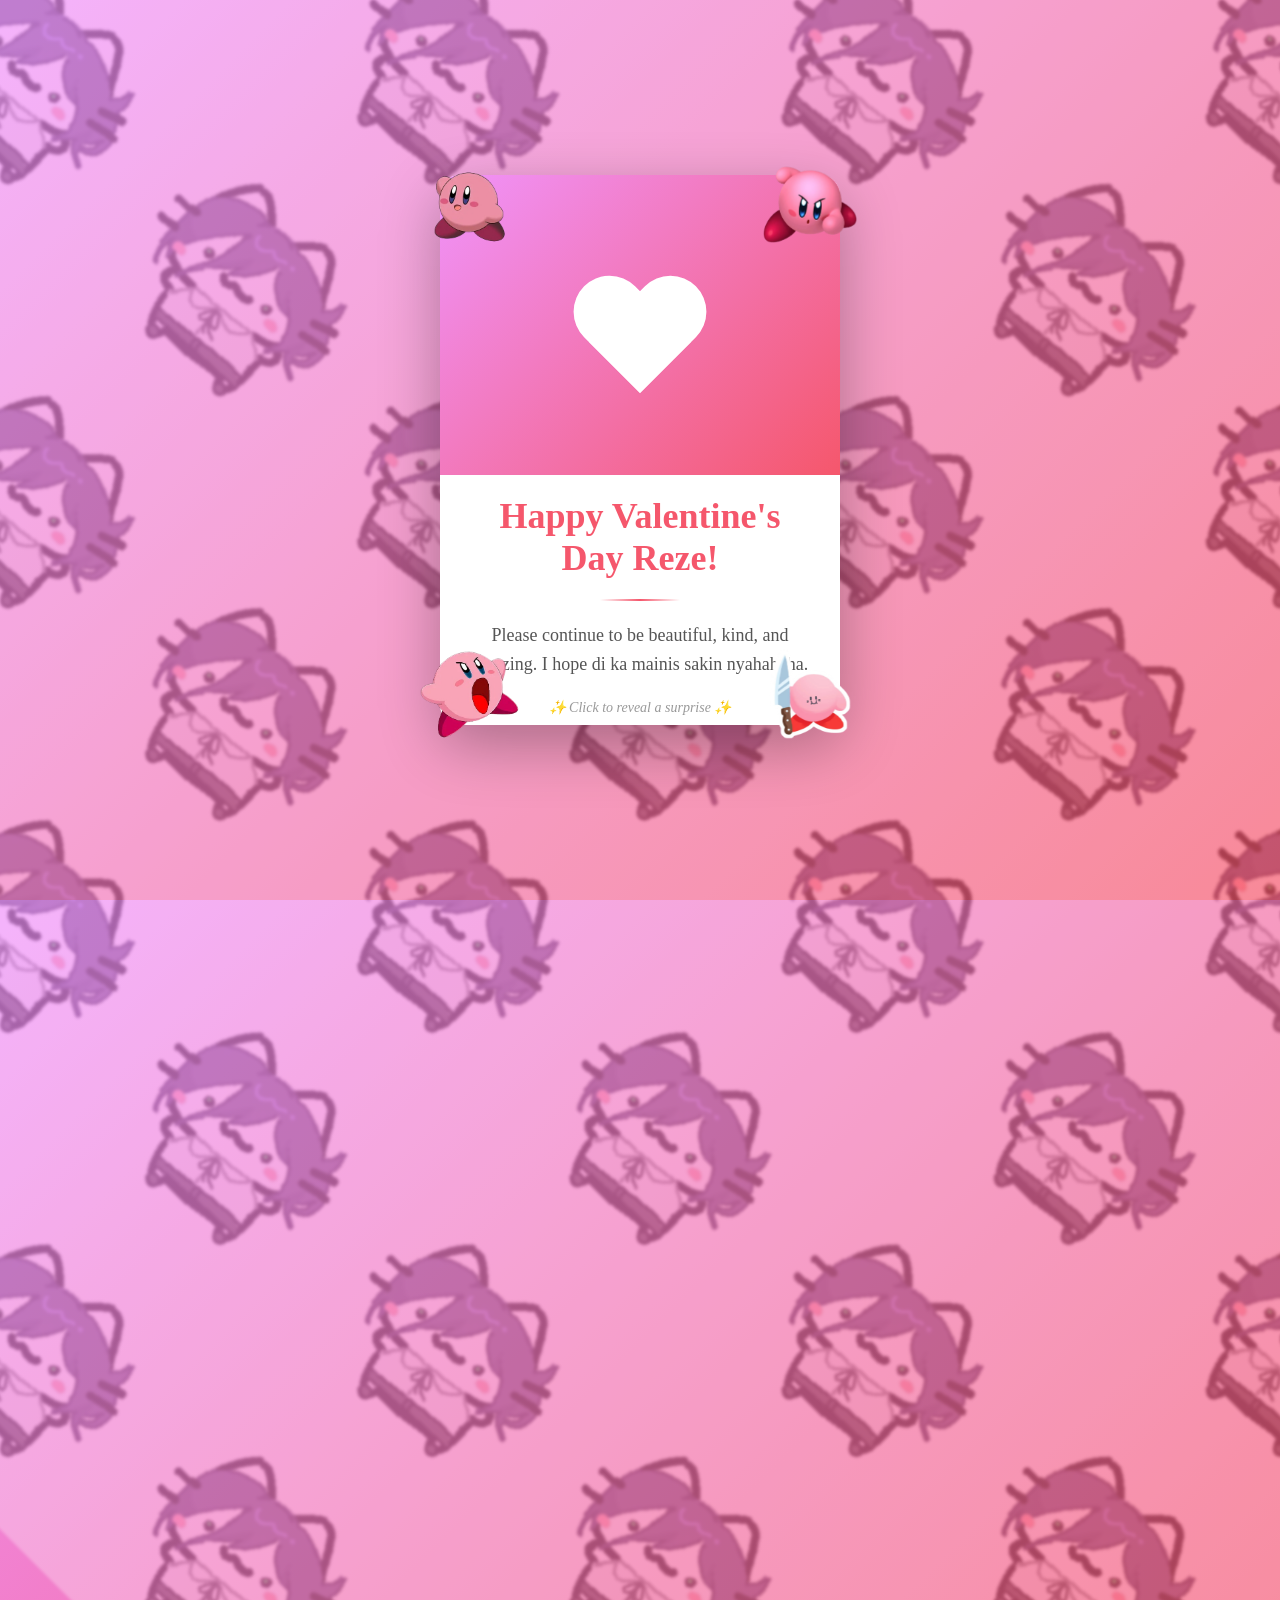
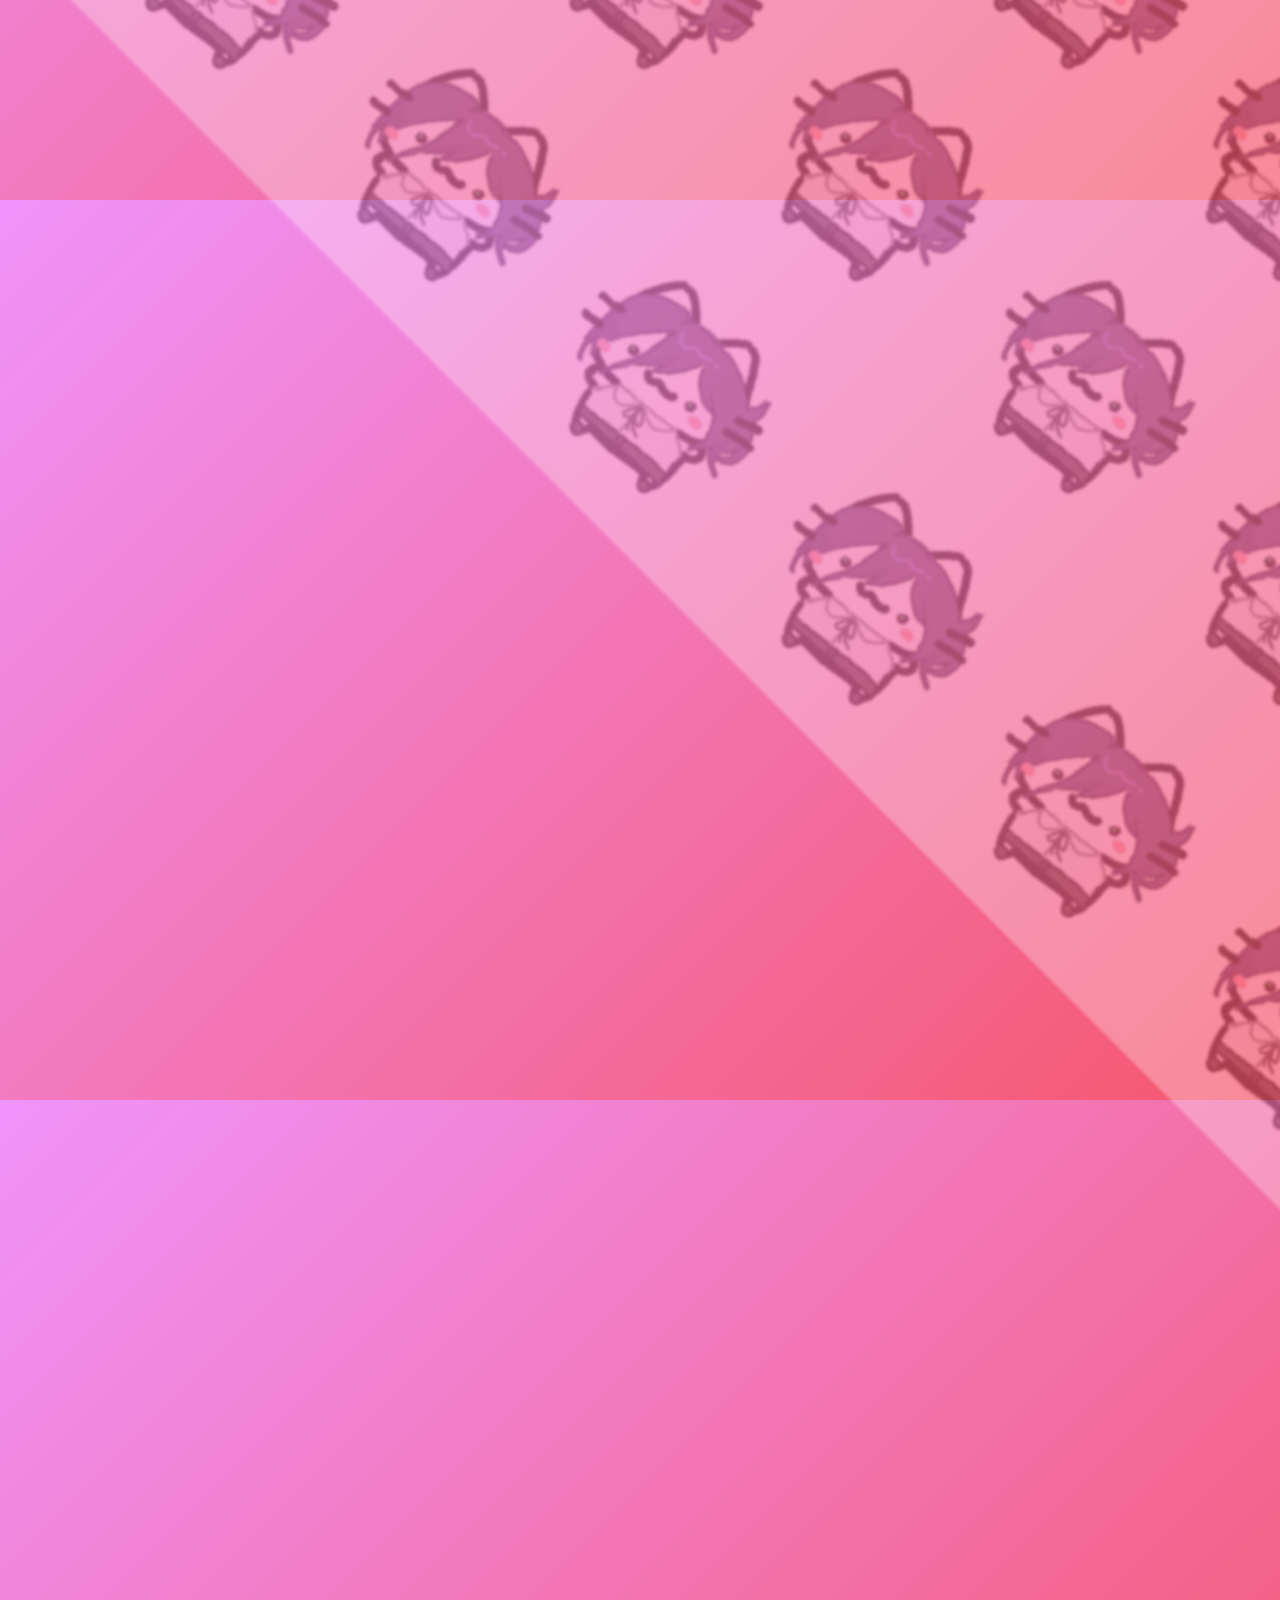
==== public/Index.html @ 4da03b4e "4th commit" ====
<!DOCTYPE html>
<html lang="en">
<head>
    <meta charset="UTF-8">
    <meta name="viewport" content="width=device-width, initial-scale=1.0">
    <title>Happy Valentine's Day</title>
    <link rel="stylesheet" href="styles.css">
</head>
<body>
    <div class="card-container" onclick="this.classList.toggle('flipped')">
         <img src="kirby1.png" class="corner-kirby kirby-top-left" alt="Kirby">
         <img src="Kirby3.png" class="corner-kirby kirby-top-right" alt="Kirby">
         <img src="kirb2.png" class="corner-kirby kirby-bottom-left" alt="Kirby">
         <img src="Kirby4.png" class="corner-kirby kirby-bottom-right" alt="Kirby">

        <!-- Front of Card -->
        <div class="card-front">
            <div class="card-top">
                <div class="heart"></div>
            </div>
            
            <div class="card-content">
                <h1>Happy Valentine's Day Reze!</h1>
                <div class="decorative-line"></div>
                <p class="message">
                    Please continue to be beautiful, kind, and amazing. I hope di ka mainis sakin nyahahaha.
                </p>
                <p class="click-hint">✨ Click to reveal a surprise ✨</p>
            </div>
        </div>

        <!-- Back of Card -->
        <div class="card-back">
            <div class="bouquet">
                <img src="Valentines.png" alt="Ur Fave Color and Red Roses">
            </div>
            <p class="back-message">For You Cha! 💐</p>
            <p class="back-text">I hope you like this simple card</p>
        </div>
    </div>
</body>
</html>
---- public/styles.css ----
* {
            margin: 0;
            padding: 0;
            box-sizing: border-box;
        }

        body {
            min-height: 100vh;
            display: flex;
            justify-content: center;
            align-items: center;
            background: linear-gradient(135deg, #f093fb 0%, #f5576c 100%);
            font-family: 'Georgia', serif;
            perspective: 1000px;
            position: relative;
        }

        /* Repeating Pattern Background */
       body::before {
    content: '';
    position: absolute;
    top: 0;
    left: 0;
    width: 200%;
    height: 200%;
    background-image: url('Catto.jpg');
    background-size: 200px;
    background-repeat: repeat;
    opacity: 0.3;
    filter: blur(1px);
    transform: rotate(45deg) scale(1.5);
    z-index: 0;
    animation: diagonalScroll 20s linear infinite;
}

        .card-container {
            width: 400px;
            height: 550px;
            position: relative;
            cursor: pointer;
            transition: transform 0.8s;
            transform-style: preserve-3d;
            z-index: 1;
        }

        .card-container.flipped {
            transform: rotateY(180deg);
        }

        .card-front,
        .card-back {
            width: 100%;
            height: 100%;
            position: absolute;
            backface-visibility: hidden;
            border-radius: 20px;
            box-shadow: 0 20px 60px rgba(0, 0, 0, 0.3);
            overflow: hidden;
        }

        .card-front {
            background: #fff;
        }

        .card-back {
            background: linear-gradient(135deg, #ffecd2 0%, #fcb69f 100%);
            transform: rotateY(180deg);
            display: flex;
            flex-direction: column;
            justify-content: center;
            align-items: center;
            padding: 40px;
            position: relative;
        }

        .card-back::before {
            content: '';
            position: absolute;
            top: 0;
            left: 0;
            width: 100%;
            height: 100%;
            background-image: url('Reze.png');
            background-size: 200px;
            background-repeat: repeat;
            opacity: 0.3;
            filter: blur(1px);
            transform: rotate(0deg) scale(1.5);
            z-index: 0;
            animation: diagonalScroll 10s linear infinite;
        }

        /* Front Card Styles */
        .card-top {
            height: 300px;
            background: linear-gradient(135deg, #f093fb 0%, #f5576c 100%);
            display: flex;
            justify-content: center;
            align-items: center;
            position: relative;
        }
        .heart {
    position: relative;
     top: 25px;
    width: 144px;
    height: 144px;
    animation: heartbeat 1.5s infinite;
    transform-origin:translate(-54%, -50%) scale(1.6);
}

        .heart::before,
        .heart::after {
            content: "";
            position: absolute;
            top: 0;
            width: 72px;
            height: 115px;
            background: #fff;
            border-radius: 72px 72px 0 0;
        }

        .heart::before {
            left: 72px;
            transform: rotate(-45deg);
            transform-origin: 0 100%;
        }

        .heart::after {
            left: 0;
            transform: rotate(45deg);
            transform-origin: 100% 100%;
        }

        @keyframes heartbeat {
    0%, 100% {
        transform: scale(1.6);
    }
    10% {
        transform: scale(1.8);
    }
    20% {
        transform: scale(1.6);
    }
    30% {
        transform: scale(1.8);
    }
    40% {
        transform: scale(1.6);
    }
        }

        .card-content {
            padding: 20px 30px;
            text-align: center;
        }

        h1 {
            color: #f5576c;
            font-size: 36px;
            margin-bottom: 20px;
            font-weight: bold;
        }

        .message {
            color: #555;
            font-size: 18px;
            line-height: 1.6;
            margin-bottom: 20px;
        }

        .click-hint {
            color: #999;
            font-size: 14px;
            font-style: italic;
            margin-top: 20px;
        }

        .decorative-line {
            width: 80px;
            height: 2px;
            background: linear-gradient(90deg, transparent, #f5576c, transparent);
            margin: 20px auto;
        }

        /* Back Card - Flower Bouquet */
        .bouquet {
            position: relative;
            width: 100%;
            height: 100%;
            display: flex;
            justify-content: center;
            align-items: center;
            padding: 20px;
            z-index: 1;
        }

        .bouquet img {
            max-width: 100%;
            max-height: 380px;
            object-fit: contain;
            animation: fadeInBouquet 1s ease-out;
            position: relative;
            z-index: 1;
        }

        @keyframes fadeInBouquet {
            from {
                opacity: 0;
                transform: scale(0.8);
            }
            to {
                opacity: 1;
                transform: scale(1);
            }
        }

        .back-message {
            text-align: center;
            color: #d63447;
            font-size: 24px;
            font-weight: bold;
            margin-top: 20px;
            text-shadow: 1px 1px 2px rgba(0,0,0,0.1);
            position: relative;
            z-index: 1;
        }

        .back-text {
            text-align: center;
            color: #8b4513;
            font-size: 16px;
            margin-top: 10px;
            font-style: italic;
            position: relative;
            z-index: 1;
        }

        /* Corner Kirby Images */
        .corner-kirby {
            position: absolute;
            width: 100px;
            height: 100px;
            object-fit: contain;
            z-index: 10;
            animation: float 3s ease-in-out infinite;
        }

        .kirby-top-left {
            top: -20px;
            left: -20px;
        }

        .kirby-top-right {
            top: -20px;
            right: -20px;
            animation-delay: 0.5s;
        }

        .kirby-bottom-left {
            bottom: -20px;
            left: -20px;
            animation-delay: 1s;
        }

        .kirby-bottom-right {
            bottom: -20px;
            right: -20px;
            animation-delay: 1.5s;
        }

        @keyframes float {
            0%, 100% {
                transform: translateY(0px);
            }
            50% {
                transform: translateY(-10px);
            }
        }
@keyframes diagonalScroll {
    0% {
        background-position: 0 0;
    }
    100% {
        background-position: -400px -400px;
    }
}
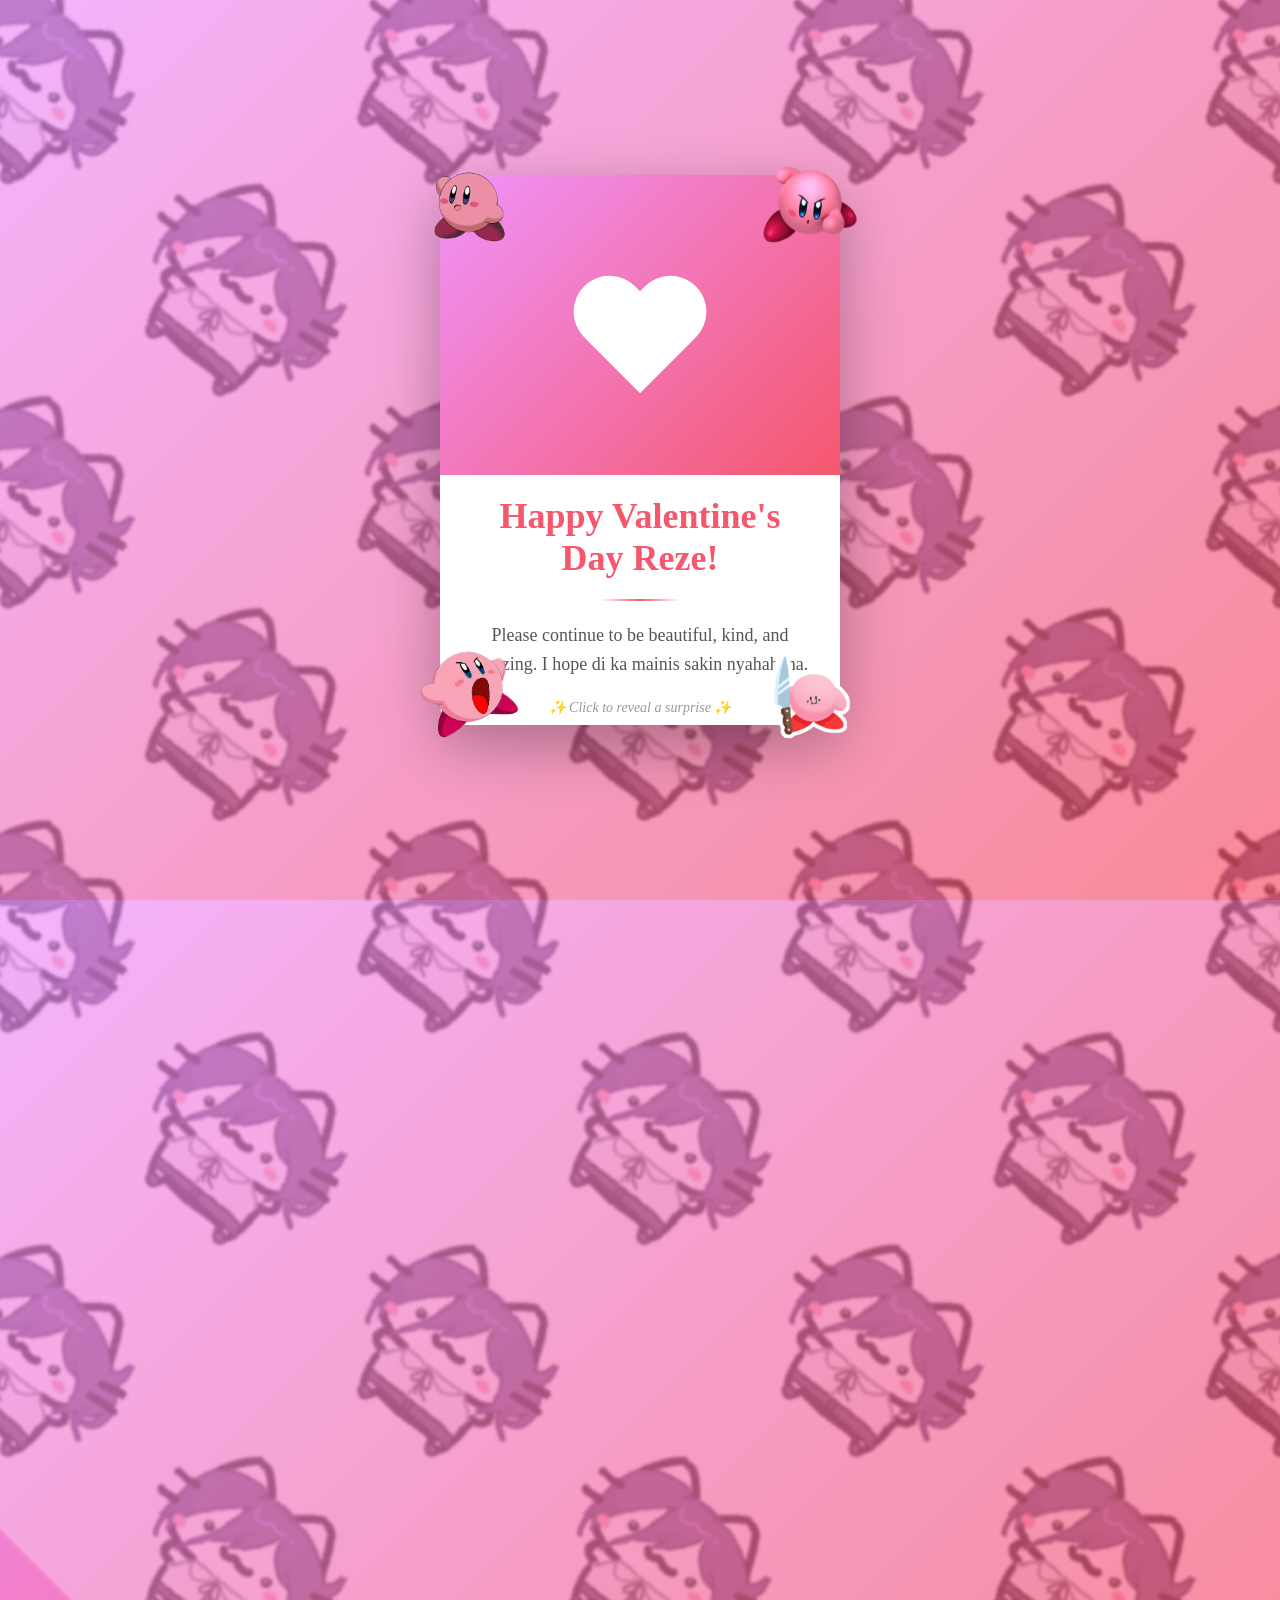
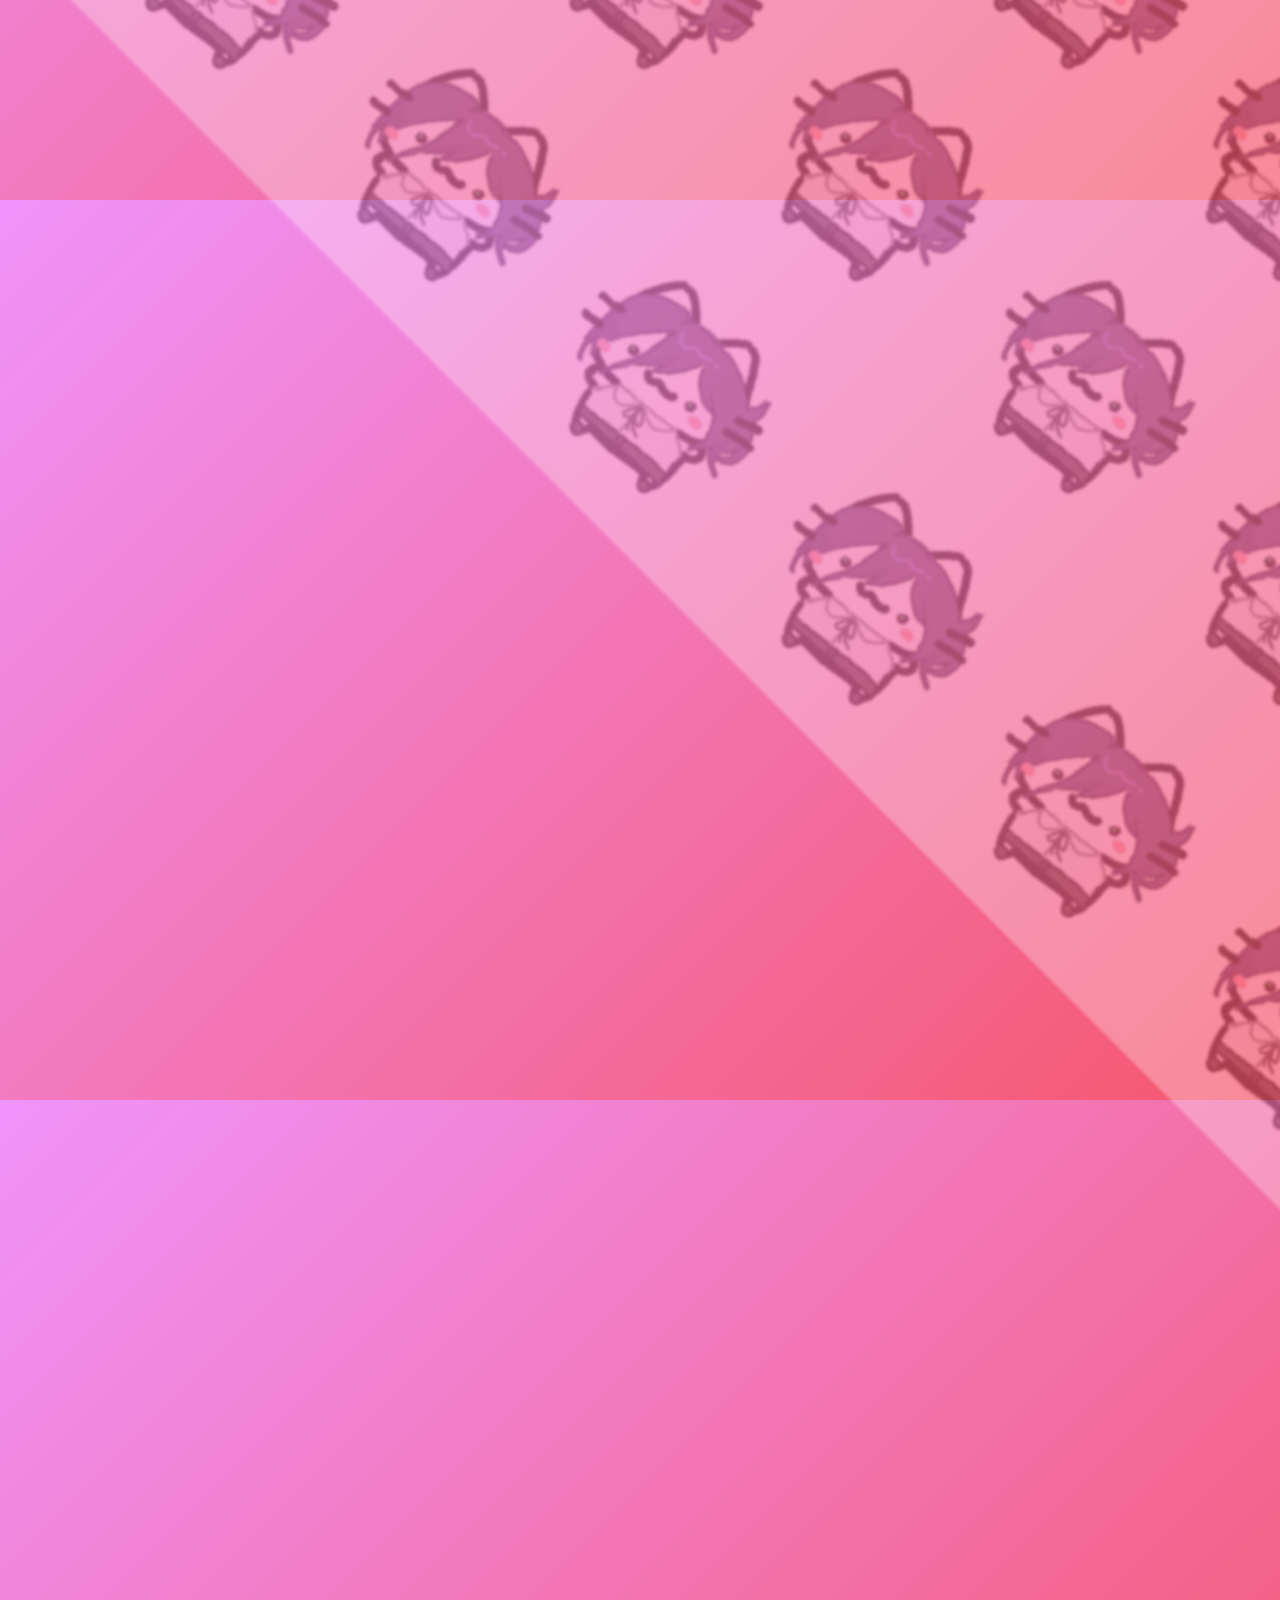
==== commit 56eb1d4e: "pagod nako" ====
--- a/public/Index.html
+++ b/public/Index.html
@@ -8,10 +8,10 @@
 </head>
 <body>
     <div class="card-container" onclick="this.classList.toggle('flipped')">
-         <img src="kirby1.png" class="corner-kirby kirby-top-left" alt="Kirby">
-         <img src="Kirby3.png" class="corner-kirby kirby-top-right" alt="Kirby">
-         <img src="kirb2.png" class="corner-kirby kirby-bottom-left" alt="Kirby">
-         <img src="Kirby4.png" class="corner-kirby kirby-bottom-right" alt="Kirby">
+         <img src="images/kirby1.png" class="corner-kirby kirby-top-left" alt="Kirby">
+         <img src="images/Kirby3.png" class="corner-kirby kirby-top-right" alt="Kirby">
+         <img src="images/kirb2.png" class="corner-kirby kirby-bottom-left" alt="Kirby">
+         <img src="images/Kirby4.png" class="corner-kirby kirby-bottom-right" alt="Kirby">
 
         <!-- Front of Card -->
         <div class="card-front">
@@ -32,7 +32,7 @@
         <!-- Back of Card -->
         <div class="card-back">
             <div class="bouquet">
-                <img src="Valentines.png" alt="Ur Fave Color and Red Roses">
+                <img src="images/Valentines.png" alt="Ur Fave Color and Red Roses">
             </div>
             <p class="back-message">For You Cha! 💐</p>
             <p class="back-text">I hope you like this simple card</p>
--- a/public/styles.css
+++ b/public/styles.css
@@ -23,7 +23,7 @@
     left: 0;
     width: 200%;
     height: 200%;
-    background-image: url('Catto.jpg');
+    background-image: url('images/Catto.jpg');
     background-size: 200px;
     background-repeat: repeat;
     opacity: 0.3;
@@ -80,7 +80,7 @@
             left: 0;
             width: 100%;
             height: 100%;
-            background-image: url('Reze.png');
+            background-image: url('images/Reze.png');
             background-size: 200px;
             background-repeat: repeat;
             opacity: 0.3;
